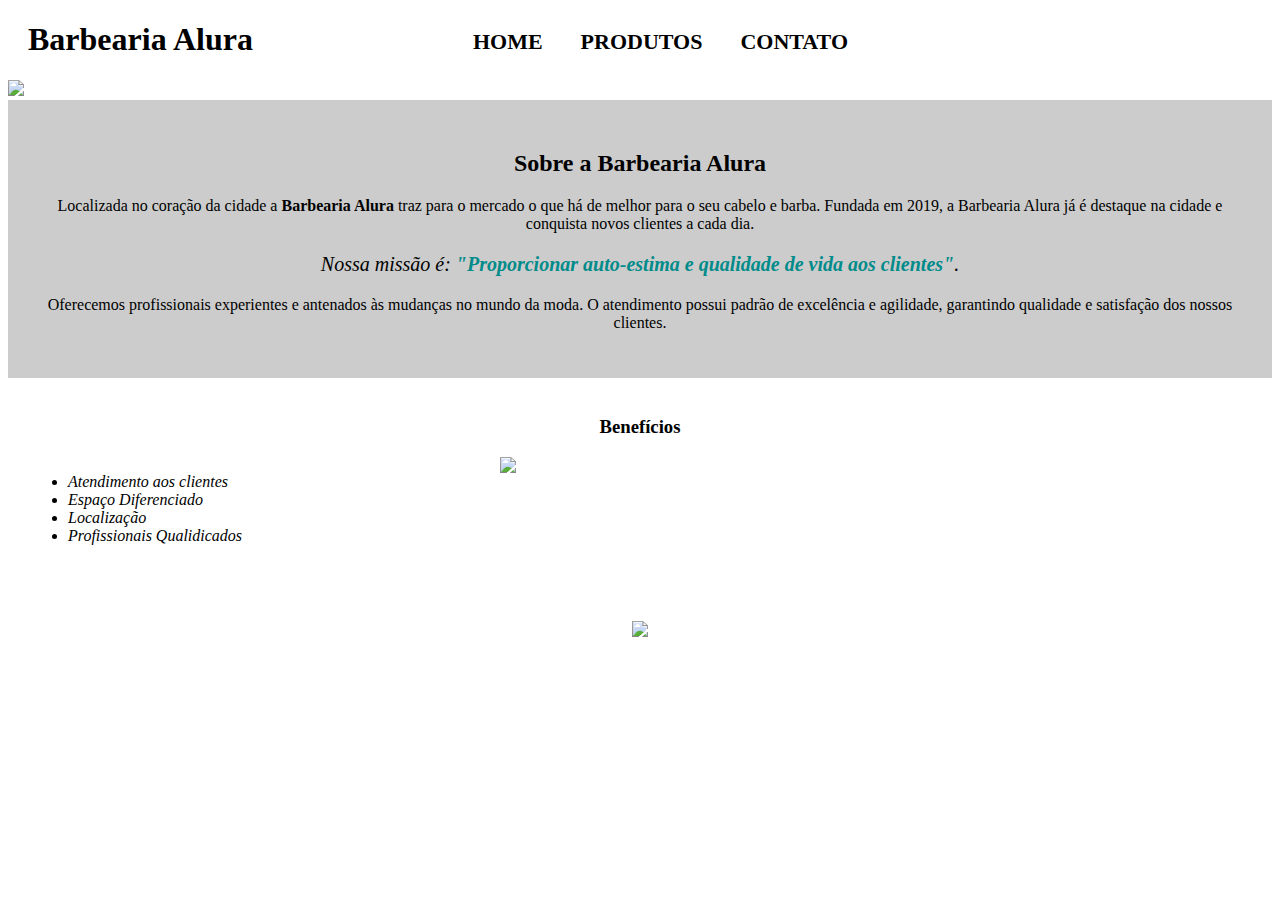
==== index.html @ e0bf12e6 "Revert "Iniciar página "contato""" ====
<!DOCTYPE html>
<html lang="pt-br">
    <head>
        <meta charset="UTF-8">
        <title>Barbearia Alura</title>
        <link rel="stylesheet" href="style.css">
    </head>

    <body>
        <header>
            <h1 class="titulo-principal">Barbearia Alura
                <div class="botoes">
                    <nav>
                        <li><a href="index.html">Home</a></li>
                        <li><a href="produtos.html">Produtos</a></li>
                        <li><a href="contato.html">Contato</a></li> 
                    </nav>
                </div>
            </h1>
            
        </header>
        <img id="banner" src="banner.jpg">

        <div class="principal">
            <h2 class="titulo-centralizado" >Sobre a Barbearia Alura</h2>

            <p>Localizada no coração da cidade a <strong>Barbearia Alura</strong> traz para o mercado o que há de melhor para o seu cabelo e barba. Fundada em 2019, a Barbearia Alura já é destaque na cidade e conquista novos clientes a cada dia.</p>

            <p id="missao"><em>Nossa missão é: <strong>"Proporcionar auto-estima e qualidade de vida aos clientes"</strong>.</em></p>

            <p>Oferecemos profissionais experientes e antenados às mudanças no mundo da moda. O atendimento possui padrão de excelência e agilidade, garantindo qualidade e satisfação dos nossos clientes.</p>
        </div>

        <div class="beneficios">
            <h3 class="titulo-centralizado">Benefícios</h3>

            <ul>
                <li class="itens">Atendimento aos clientes</li> 
                <li class="itens">Espaço Diferenciado</li>
                <li class="itens">Localização</li>
                <li class="itens">Profissionais Qualidicados</li>
            </ul> 

            <img class="imagembeneficios"  src="beneficios.jpg" >

        </div>
    </body>
    <footer>
        <img src="logo-branco.png">
        <p class="copyright">&copy; Copyright Barbearia Alura, 2019-2023</p>
    </footer>
</html>
---- style.css ----
#banner {
    width: 100%;
}

.principal {
    background: #CCCCCC;
    padding: 30px;
}

.titulo-principal {
    padding-left: 20px;
}

.botoes {
    position: relative;
    width: 1000px;
    margin: 0 0;
    bottom: 168px;
}

nav {
    position: absolute;
    top: 130px;
    right: 0;
    display: inline;
    margin: 0 170px 0;
}

nav li {
    display: inline;
    margin: 0 0 0;
    padding: 10px;
}

nav a {
    text-transform: uppercase;
    color: #000000;
    font-weight: bold;
    font-size: 22px;
    text-decoration: none;
    padding-left: 10px;
}

nav a:hover {
    color: darkcyan;
    text-decoration: underline;
}

.titulo-centralizado{
    text-align: center;
}

p {
    text-align: center;
}

#missao {
    font-size: 20px
}

em strong {
    color: darkcyan;
}

.itens {
    font-style: italic;
}

.beneficios {
    background: #FFFFFF;
    padding: 20px;
}

ul {
    display: inline-block;
    vertical-align: top;
    width: 20%;
    margin-right: 15%;
}

.imagembeneficios {
    width: 50%;
}

footer {
    text-align: center;
    background: url("bg.jpg");
    padding: 40px 0;
}

.copyright {
    color: #FFFFFF;
    font-size: 13px;
    margin: 20px 0 0;
}
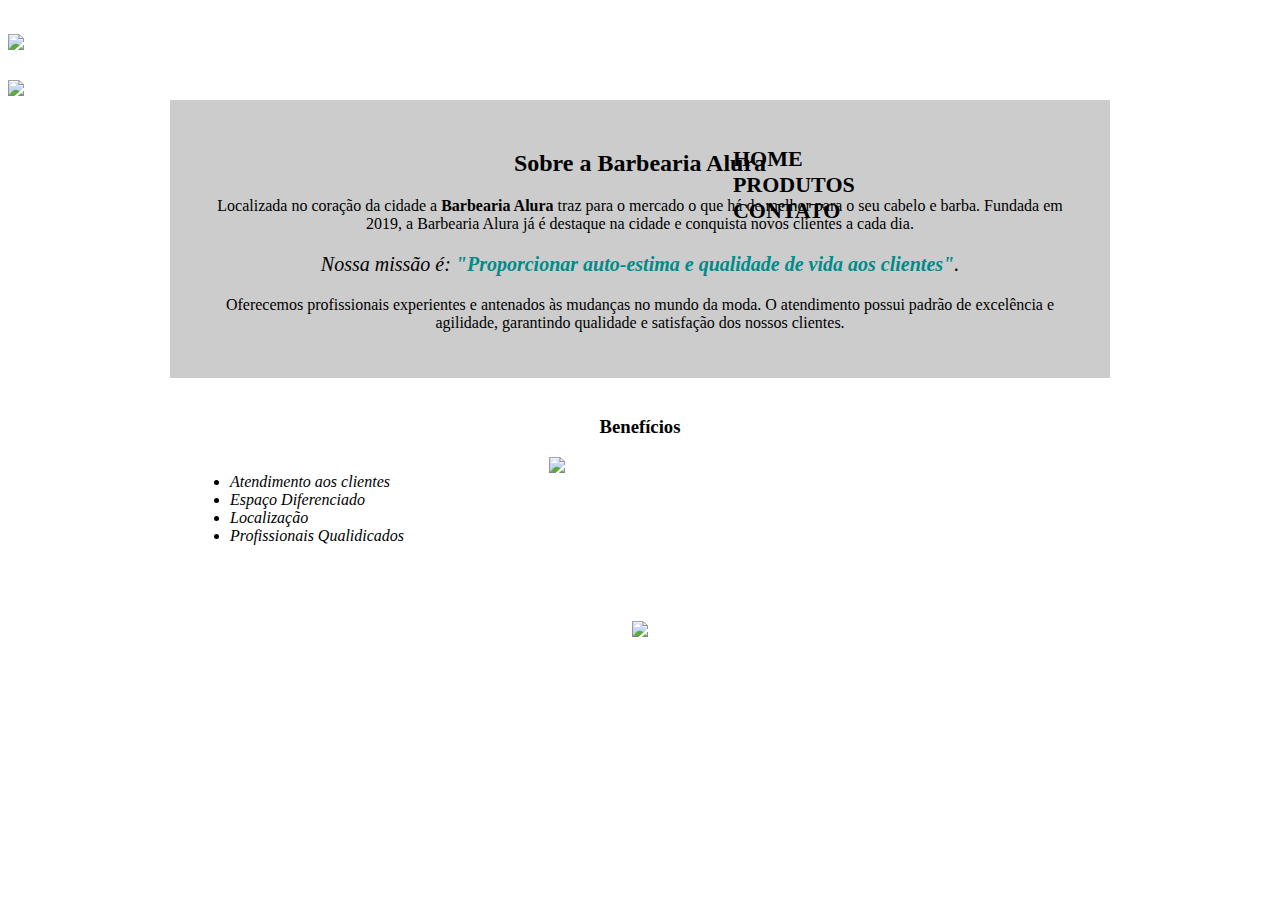
==== commit afbfbde3: "Inserir styles de CSS diferentes" ====
--- a/index.html
+++ b/index.html
@@ -3,47 +3,52 @@
     <head>
         <meta charset="UTF-8">
         <title>Barbearia Alura</title>
+        <link rel="stylesheet" href="reset.css">
         <link rel="stylesheet" href="style.css">
     </head>
 
     <body>
         <header>
-            <h1 class="titulo-principal">Barbearia Alura
-                <div class="botoes">
-                    <nav>
+            <div class="caixa">
+                <h1><img src="logo.png"></h1>
+
+                <nav>
+                    <ul>
                         <li><a href="index.html">Home</a></li>
                         <li><a href="produtos.html">Produtos</a></li>
-                        <li><a href="contato.html">Contato</a></li> 
-                    </nav>
-                </div>
-            </h1>
-            
+                        <li><a href="contato.html">Contato</a></li>
+                    </ul>
+                </nav>
+            </div>
         </header>
+
         <img id="banner" src="banner.jpg">
 
-        <div class="principal">
-            <h2 class="titulo-centralizado" >Sobre a Barbearia Alura</h2>
+        <main>
+            <section class="principal">
+                <h2 class="titulo-centralizado" >Sobre a Barbearia Alura</h2>
 
-            <p>Localizada no coração da cidade a <strong>Barbearia Alura</strong> traz para o mercado o que há de melhor para o seu cabelo e barba. Fundada em 2019, a Barbearia Alura já é destaque na cidade e conquista novos clientes a cada dia.</p>
+                <p>Localizada no coração da cidade a <strong>Barbearia Alura</strong> traz para o mercado o que há de melhor para o seu cabelo e barba. Fundada em 2019, a Barbearia Alura já é destaque na cidade e conquista novos clientes a cada dia.</p>
 
-            <p id="missao"><em>Nossa missão é: <strong>"Proporcionar auto-estima e qualidade de vida aos clientes"</strong>.</em></p>
+                <p id="missao"><em>Nossa missão é: <strong>"Proporcionar auto-estima e qualidade de vida aos clientes"</strong>.</em></p>
 
-            <p>Oferecemos profissionais experientes e antenados às mudanças no mundo da moda. O atendimento possui padrão de excelência e agilidade, garantindo qualidade e satisfação dos nossos clientes.</p>
-        </div>
+                <p>Oferecemos profissionais experientes e antenados às mudanças no mundo da moda. O atendimento possui padrão de excelência e agilidade, garantindo qualidade e satisfação dos nossos clientes.</p>
+            </section>
 
-        <div class="beneficios">
-            <h3 class="titulo-centralizado">Benefícios</h3>
+            <section class="beneficios">
+                <h3 class="titulo-centralizado">Benefícios</h3>
 
-            <ul>
-                <li class="itens">Atendimento aos clientes</li> 
-                <li class="itens">Espaço Diferenciado</li>
-                <li class="itens">Localização</li>
-                <li class="itens">Profissionais Qualidicados</li>
-            </ul> 
+                <ul>
+                    <li class="itens">Atendimento aos clientes</li> 
+                    <li class="itens">Espaço Diferenciado</li>
+                    <li class="itens">Localização</li>
+                    <li class="itens">Profissionais Qualidicados</li>
+                </ul> 
 
-            <img class="imagembeneficios"  src="beneficios.jpg" >
+                <img class="imagembeneficios"  src="beneficios.jpg" >
 
-        </div>
+            </section>
+        </main>
     </body>
     <footer>
         <img src="logo-branco.png">
--- a/style.css
+++ b/style.css
@@ -92,4 +92,47 @@
     color: #FFFFFF;
     font-size: 13px;
     margin: 20px 0 0;
+}
+
+main {
+    width: 940px;
+    margin: 0 auto;
+}
+
+form {
+    margin: 40px 0;
+}
+
+form label, legend {
+    display: block;
+    font-size: 20px;
+    margin: 0 0 10px;
+}
+
+.input-padrao {
+    display: block;
+    margin: 0 0 20px;
+    padding: 10px 25px;
+    width: 50%;
+}
+
+.checkbox {
+    margin: 20px 0;
+}
+
+.enviar {
+    width: 40%;
+    padding: 15px 0;
+    background: orange;
+    color: white;
+    font-weight: bold;
+    font-size: 18px;
+    border: none;
+    border-radius: 5px;
+    transition: 1s background;
+    cursor: pointer;
+}
+
+.enviar:hover {
+    background: darkorange;
 }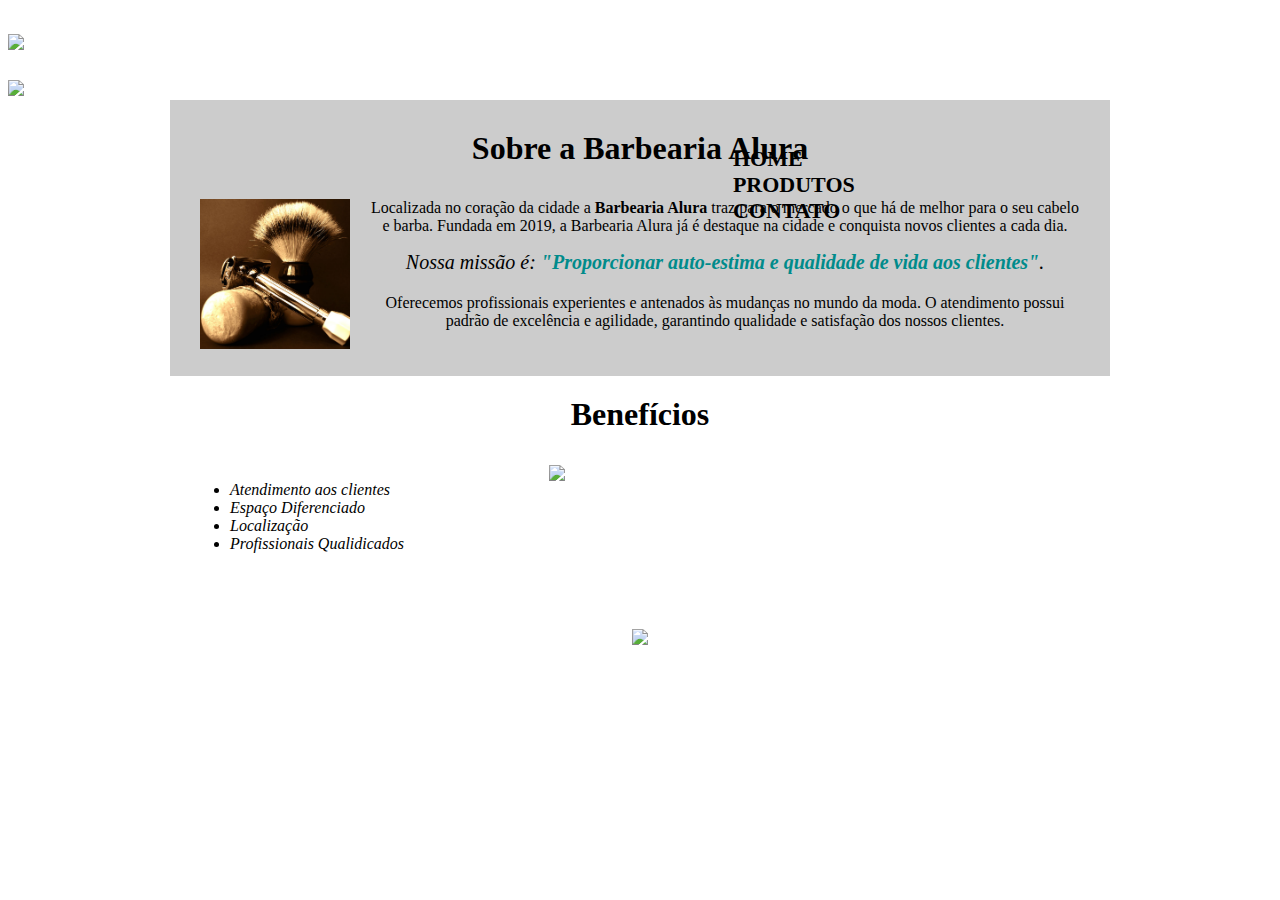
==== commit 22dafed4: "Adicionar imagem nova" ====
--- a/index.html
+++ b/index.html
@@ -22,11 +22,13 @@
             </div>
         </header>
 
-        <img id="banner" src="banner.jpg">
+        <img class="banner" src="banner.jpg">
 
         <main>
             <section class="principal">
-                <h2 class="titulo-centralizado" >Sobre a Barbearia Alura</h2>
+                <h2 class="titulo-principal" >Sobre a Barbearia Alura</h2>
+
+                <img class="utensilios" src="utensilios.jpg" alt="Utensílios de barbeiro">
 
                 <p>Localizada no coração da cidade a <strong>Barbearia Alura</strong> traz para o mercado o que há de melhor para o seu cabelo e barba. Fundada em 2019, a Barbearia Alura já é destaque na cidade e conquista novos clientes a cada dia.</p>
 
@@ -36,7 +38,7 @@
             </section>
 
             <section class="beneficios">
-                <h3 class="titulo-centralizado">Benefícios</h3>
+                <h3 class="titulo-principal">Benefícios</h3>
 
                 <ul>
                     <li class="itens">Atendimento aos clientes</li> 
@@ -45,7 +47,7 @@
                     <li class="itens">Profissionais Qualidicados</li>
                 </ul> 
 
-                <img class="imagembeneficios"  src="beneficios.jpg" >
+                <img class="imagembeneficios" src="beneficios.jpg" >
 
             </section>
         </main>
--- a/style.css
+++ b/style.css
@@ -5,10 +5,6 @@
 .principal {
     background: #CCCCCC;
     padding: 30px;
-}
-
-.titulo-principal {
-    padding-left: 20px;
 }
 
 .botoes {
@@ -78,10 +74,6 @@
     margin-right: 15%;
 }
 
-.imagembeneficios {
-    width: 50%;
-}
-
 footer {
     text-align: center;
     background: url("bg.jpg");
@@ -123,16 +115,67 @@
 .enviar {
     width: 40%;
     padding: 15px 0;
-    background: orange;
-    color: white;
+    background: darkcyan;
+    color: whitesmoke;
     font-weight: bold;
     font-size: 18px;
     border: none;
     border-radius: 5px;
-    transition: 1s background;
+    transition: 1s all;
     cursor: pointer;
 }
 
 .enviar:hover {
-    background: darkorange;
+    background: lightseagreen;
+    color: whitesmoke;
+    transform: scale(1.2);
+}
+
+table {
+    margin: 20px 0 40px;
+}
+
+thead {
+    background: #555555;
+    color: white;
+    font-weight: bold;
+}
+
+td, th {
+    border: 1px solid #000000;
+    padding: 8px 15px;
+}
+
+/* CSS da página inicial*/
+.banner {
+    width: 100%;
+}
+
+.titulo-principal {
+    text-align: center;
+    font-size: 2em;
+    margin: 0 0 1em;
+    clear: left;
+}
+
+.principal p {
+    margin: 0 0 1em;
+}
+
+.principal strong {
+    font-weight: bold;
+}
+
+.principal em {
+    font-style: italic;
+}
+
+.utensilios {
+    width: 150px;
+    float: left;
+    margin: 0 20px 20px 0;
+}
+
+.imagembeneficios {
+    width: 60%;
 }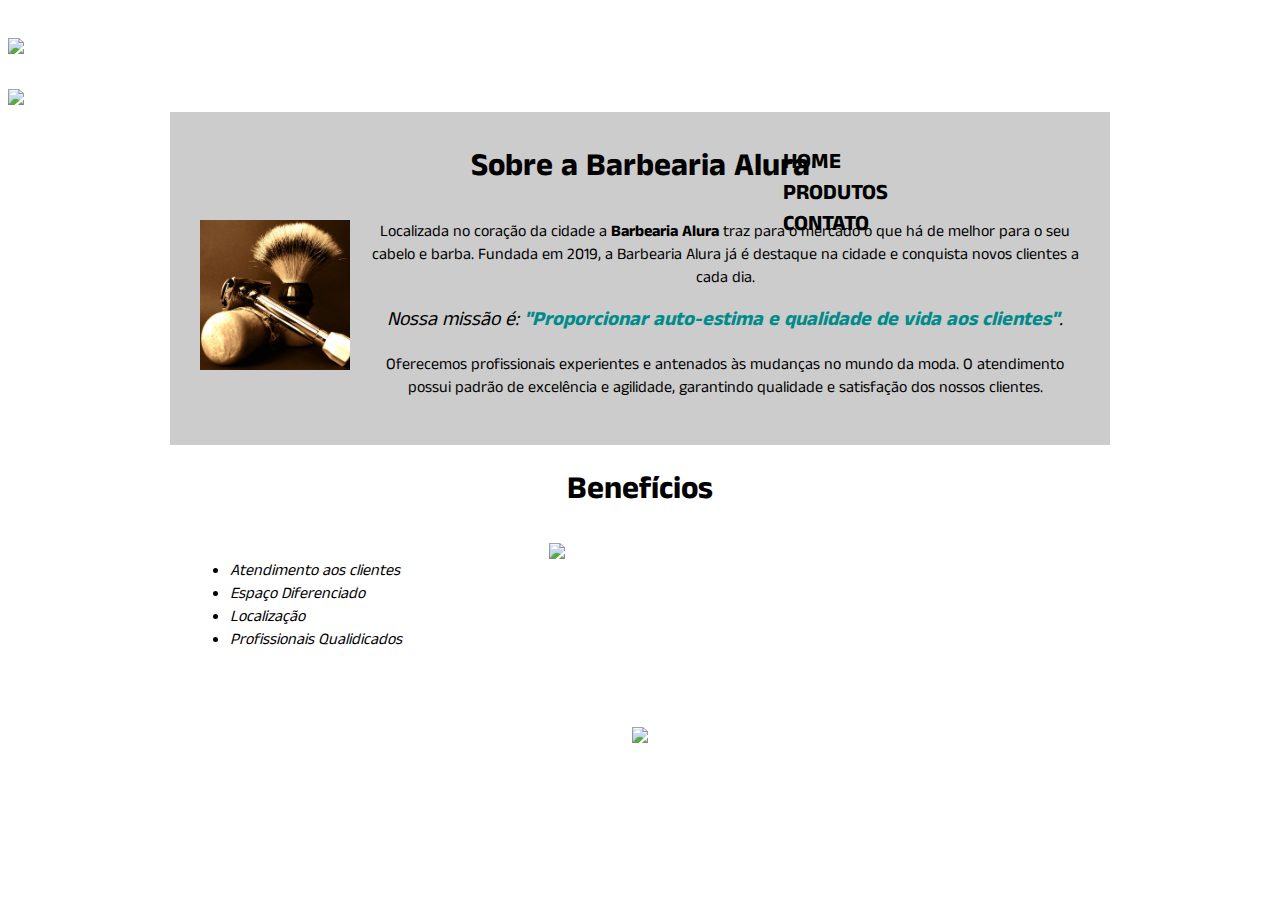
==== commit 3705fbad: "Adicionar fonte Anek Malayalam" ====
--- a/index.html
+++ b/index.html
@@ -5,6 +5,9 @@
         <title>Barbearia Alura</title>
         <link rel="stylesheet" href="reset.css">
         <link rel="stylesheet" href="style.css">
+        <link rel="preconnect" href="https://fonts.googleapis.com">
+        <link rel="preconnect" href="https://fonts.gstatic.com" crossorigin>
+        <link href="https://fonts.googleapis.com/css2?family=Anek+Malayalam:wght@200&display=swap" rel="stylesheet">
     </head>
 
     <body>
--- a/style.css
+++ b/style.css
@@ -1,3 +1,7 @@
+body {
+    font-family: 'Anek Malayalam', sans-serif;
+}
+
 #banner {
     width: 100%;
 }
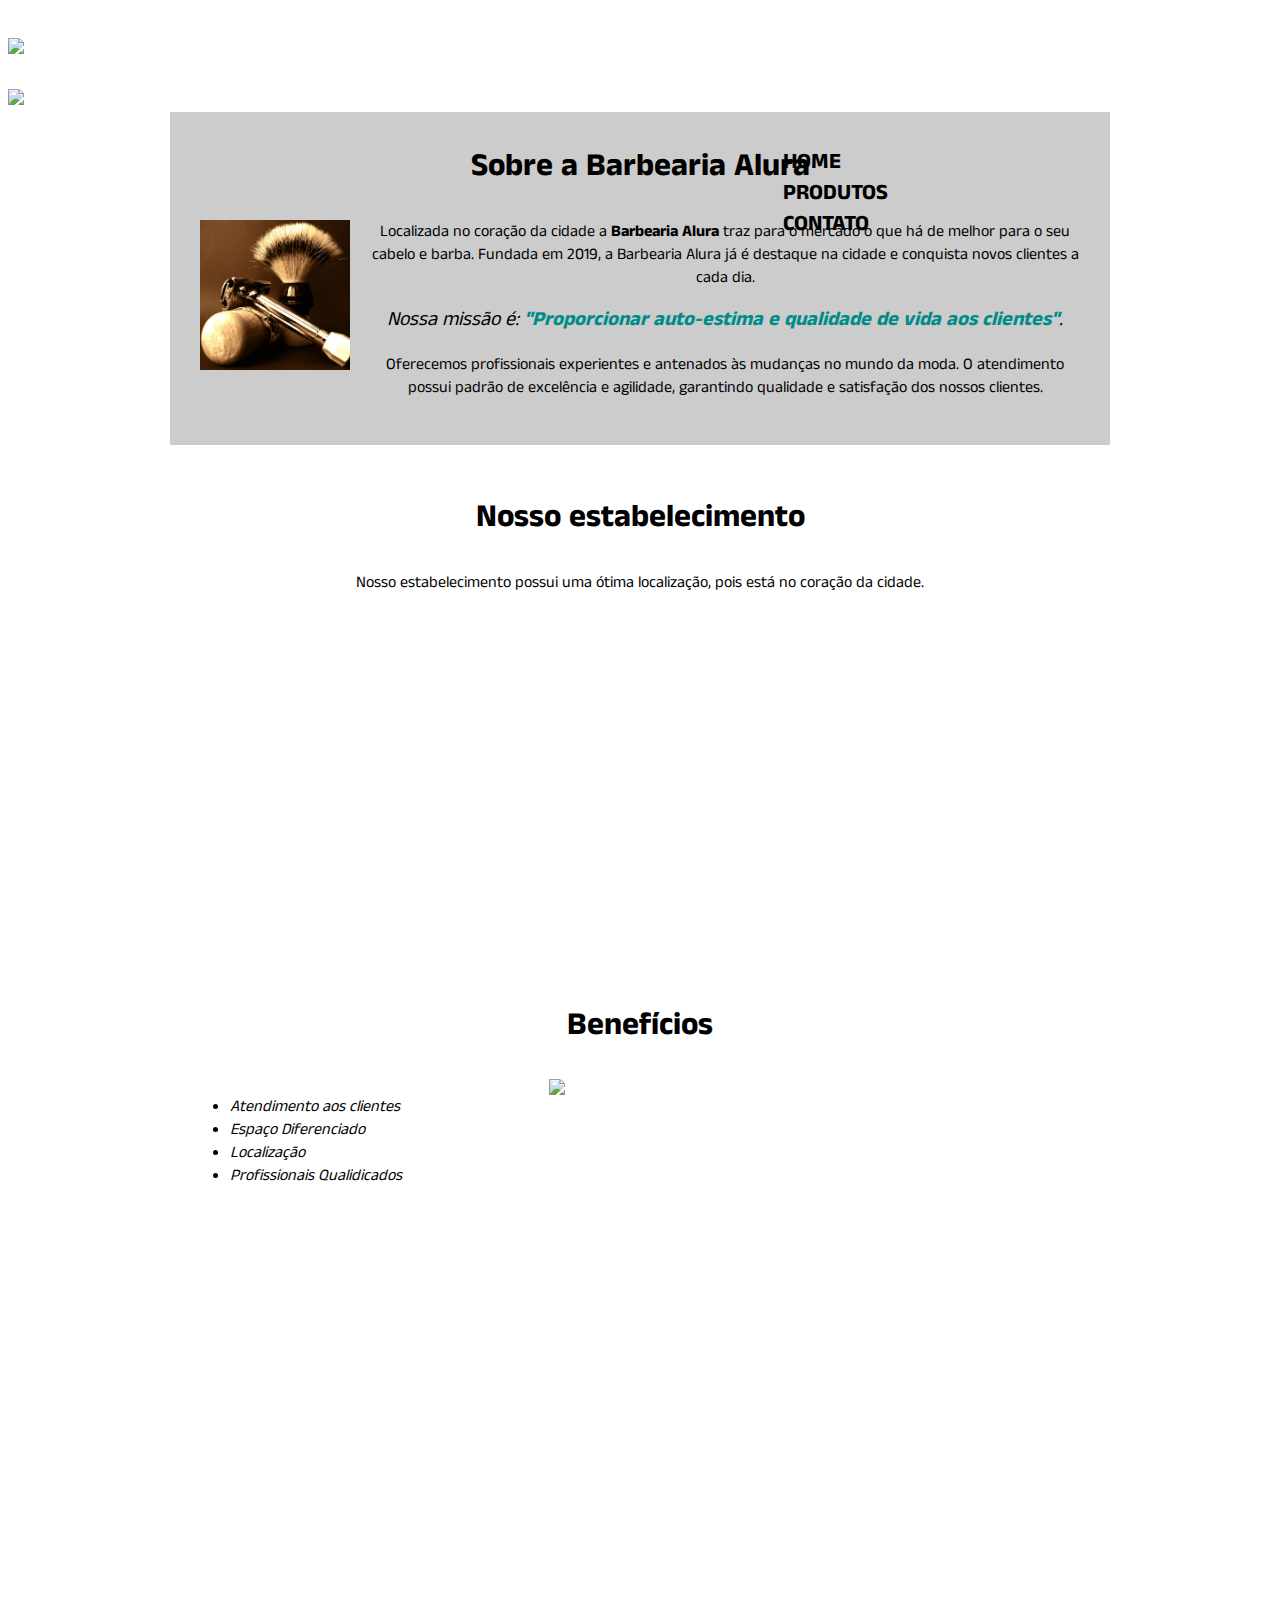
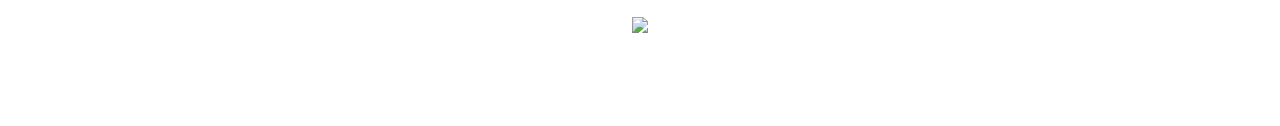
==== commit 98ea53d4: "Adicionar fontes externas, vídeos e mapas na página" ====
--- a/index.html
+++ b/index.html
@@ -40,6 +40,12 @@
                 <p>Oferecemos profissionais experientes e antenados às mudanças no mundo da moda. O atendimento possui padrão de excelência e agilidade, garantindo qualidade e satisfação dos nossos clientes.</p>
             </section>
 
+            <section class="mapa">
+                <h3 class="titulo-principal">Nosso estabelecimento</h3>
+                <p>Nosso estabelecimento possui uma ótima localização, pois está no coração da cidade.</p>
+                <iframe src="https://www.google.com/maps/embed?pb=!1m18!1m12!1m3!1d1872102.3181044299!2d-48.74170690000003!3d-23.5881948!2m3!1f0!2f0!3f0!3m2!1i1024!2i768!4f13.1!3m3!1m2!1s0x94ce5a2b2ed7f3a1%3A0xab35da2f5ca62674!2sAlura%20-%20Escola%20Online%20de%20Tecnologia!5e0!3m2!1spt-BR!2sbr!4v1674156922998!5m2!1spt-BR!2sbr" width="100%" height="300" style="border:0;" allowfullscreen="" loading="lazy" referrerpolicy="no-referrer-when-downgrade"></iframe>
+            </section>
+
             <section class="beneficios">
                 <h3 class="titulo-principal">Benefícios</h3>
 
@@ -50,7 +56,10 @@
                     <li class="itens">Profissionais Qualidicados</li>
                 </ul> 
 
-                <img class="imagembeneficios" src="beneficios.jpg" >
+                <img class="imagembeneficios" src="beneficios.jpg">
+                <div class="video">
+                    <iframe width="560" height="315" src="https://www.youtube.com/embed/wcVVXUV0YUY" frameborder="0" allow="accelerometer; autoplay; encrypted-media; gyroscope; picture-in-picture" allowfullscreen></iframe>
+                </div>
 
             </section>
         </main>
--- a/style.css
+++ b/style.css
@@ -182,4 +182,18 @@
 
 .imagembeneficios {
     width: 60%;
+}
+
+.mapa {
+    padding: 3em 0;
+}
+
+.mapa p{
+    margin: 0 0 2em;
+    text-align: center;
+}
+
+.video {
+    width: 560px;
+    margin: 1em auto;
 }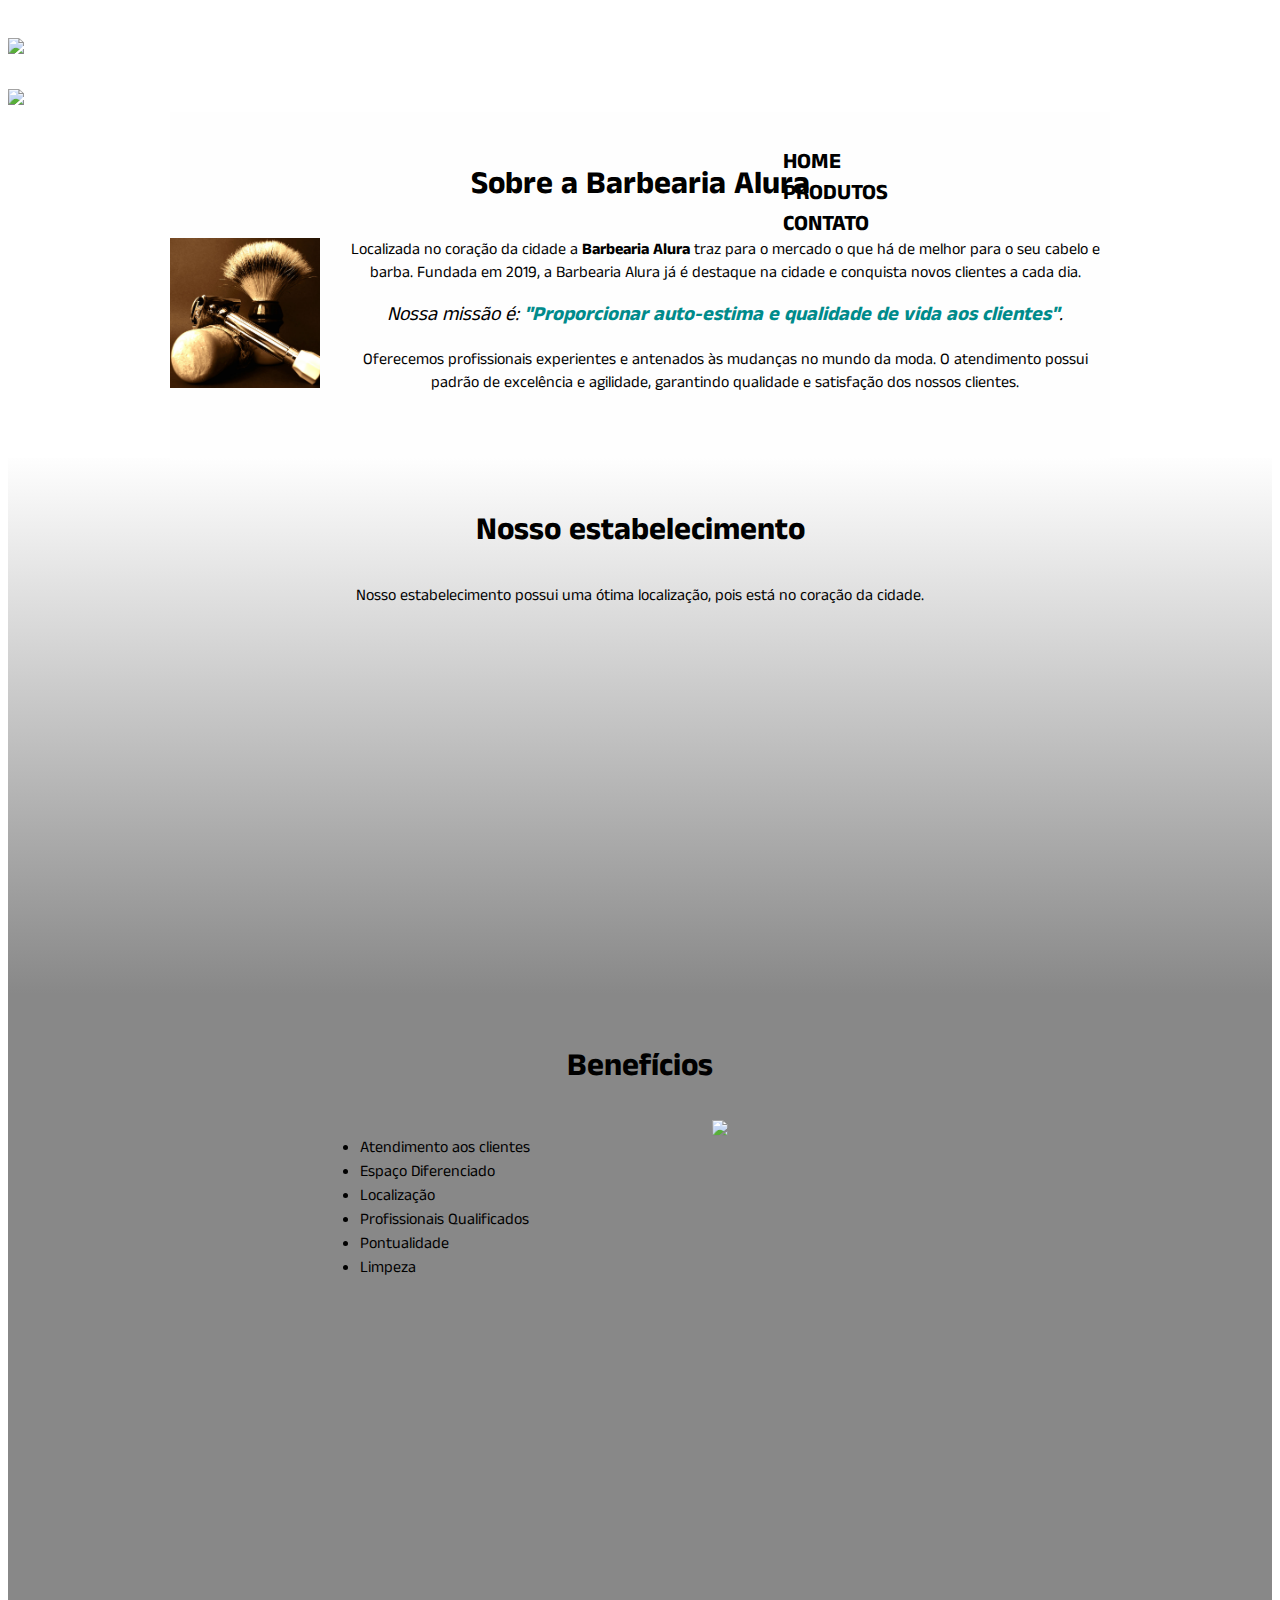
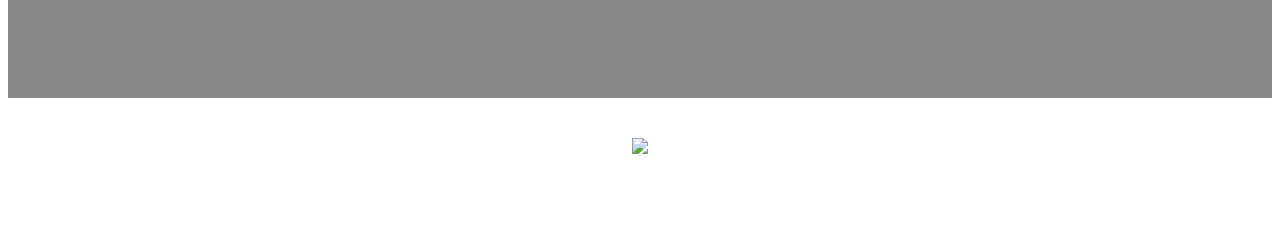
==== commit 0c7b9d92: "Adicionar gradiente" ====
--- a/index.html
+++ b/index.html
@@ -43,22 +43,27 @@
             <section class="mapa">
                 <h3 class="titulo-principal">Nosso estabelecimento</h3>
                 <p>Nosso estabelecimento possui uma ótima localização, pois está no coração da cidade.</p>
-                <iframe src="https://www.google.com/maps/embed?pb=!1m18!1m12!1m3!1d1872102.3181044299!2d-48.74170690000003!3d-23.5881948!2m3!1f0!2f0!3f0!3m2!1i1024!2i768!4f13.1!3m3!1m2!1s0x94ce5a2b2ed7f3a1%3A0xab35da2f5ca62674!2sAlura%20-%20Escola%20Online%20de%20Tecnologia!5e0!3m2!1spt-BR!2sbr!4v1674156922998!5m2!1spt-BR!2sbr" width="100%" height="300" style="border:0;" allowfullscreen="" loading="lazy" referrerpolicy="no-referrer-when-downgrade"></iframe>
+                <div class="mapa-conteudo">
+                    <iframe src="https://www.google.com/maps/embed?pb=!1m18!1m12!1m3!1d1872102.3181044299!2d-48.74170690000003!3d-23.5881948!2m3!1f0!2f0!3f0!3m2!1i1024!2i768!4f13.1!3m3!1m2!1s0x94ce5a2b2ed7f3a1%3A0xab35da2f5ca62674!2sAlura%20-%20Escola%20Online%20de%20Tecnologia!5e0!3m2!1spt-BR!2sbr!4v1674156922998!5m2!1spt-BR!2sbr" width="100%" height="300" style="border:0;" allowfullscreen="" loading="lazy" referrerpolicy="no-referrer-when-downgrade"></iframe>
+                    </div>
             </section>
 
             <section class="beneficios">
                 <h3 class="titulo-principal">Benefícios</h3>
 
-                <ul>
-                    <li class="itens">Atendimento aos clientes</li> 
-                    <li class="itens">Espaço Diferenciado</li>
-                    <li class="itens">Localização</li>
-                    <li class="itens">Profissionais Qualidicados</li>
-                </ul> 
+                <div class="conteudo-beneficios">
+                    <ul class="lista-beneficios">
+                        <li class="itens">Atendimento aos clientes</li> 
+                        <li class="itens">Espaço Diferenciado</li>
+                        <li class="itens">Localização</li>
+                        <li class="itens">Profissionais Qualificados</li>
+                        <li class="itens">Pontualidade</li>
+                        <li class="itens">Limpeza</li>
+                    </ul><img class="imagem-beneficios" src="beneficios.jpg">
+                </div>
 
-                <img class="imagembeneficios" src="beneficios.jpg">
                 <div class="video">
-                    <iframe width="560" height="315" src="https://www.youtube.com/embed/wcVVXUV0YUY" frameborder="0" allow="accelerometer; autoplay; encrypted-media; gyroscope; picture-in-picture" allowfullscreen></iframe>
+                    <iframe width="100%" height="315" src="https://www.youtube.com/embed/wcVVXUV0YUY" frameborder="0" allow="accelerometer; autoplay; encrypted-media; gyroscope; picture-in-picture" allowfullscreen></iframe>
                 </div>
 
             </section>
--- a/style.css
+++ b/style.css
@@ -62,12 +62,10 @@
     color: darkcyan;
 }
 
-.itens {
-    font-style: italic;
-}
+
 
 .beneficios {
-    background: #FFFFFF;
+    background: #888888;
     padding: 20px;
 }
 
@@ -91,8 +89,7 @@
 }
 
 main {
-    width: 940px;
-    margin: 0 auto;
+
 }
 
 form {
@@ -162,6 +159,13 @@
     clear: left;
 }
 
+.principal {
+    padding: 3em 0;
+    background: #FEFEFE;
+    width: 940px;
+    margin: 0 auto;
+}
+
 .principal p {
     margin: 0 0 1em;
 }
@@ -180,17 +184,42 @@
     margin: 0 20px 20px 0;
 }
 
-.imagembeneficios {
-    width: 60%;
-}
-
 .mapa {
     padding: 3em 0;
+    background: linear-gradient(#FEFEFE, #888888);
+}
+
+.mapa-conteudo {
+    width: 940px;
+    margin: 0 auto;
 }
 
 .mapa p{
     margin: 0 0 2em;
     text-align: center;
+}
+
+.beneficios {
+    padding: 3em 0;
+}
+
+.conteudo-beneficios {
+    width: 640px;
+    margin: 0 auto;
+}
+
+.lista-beneficios {
+    width: 40%;
+    display: inline-block;
+    vertical-align: top;
+}
+
+.itens {
+    line-height: 1.5;
+}
+
+.imagem-beneficios {
+    width: 45%;
 }
 
 .video {
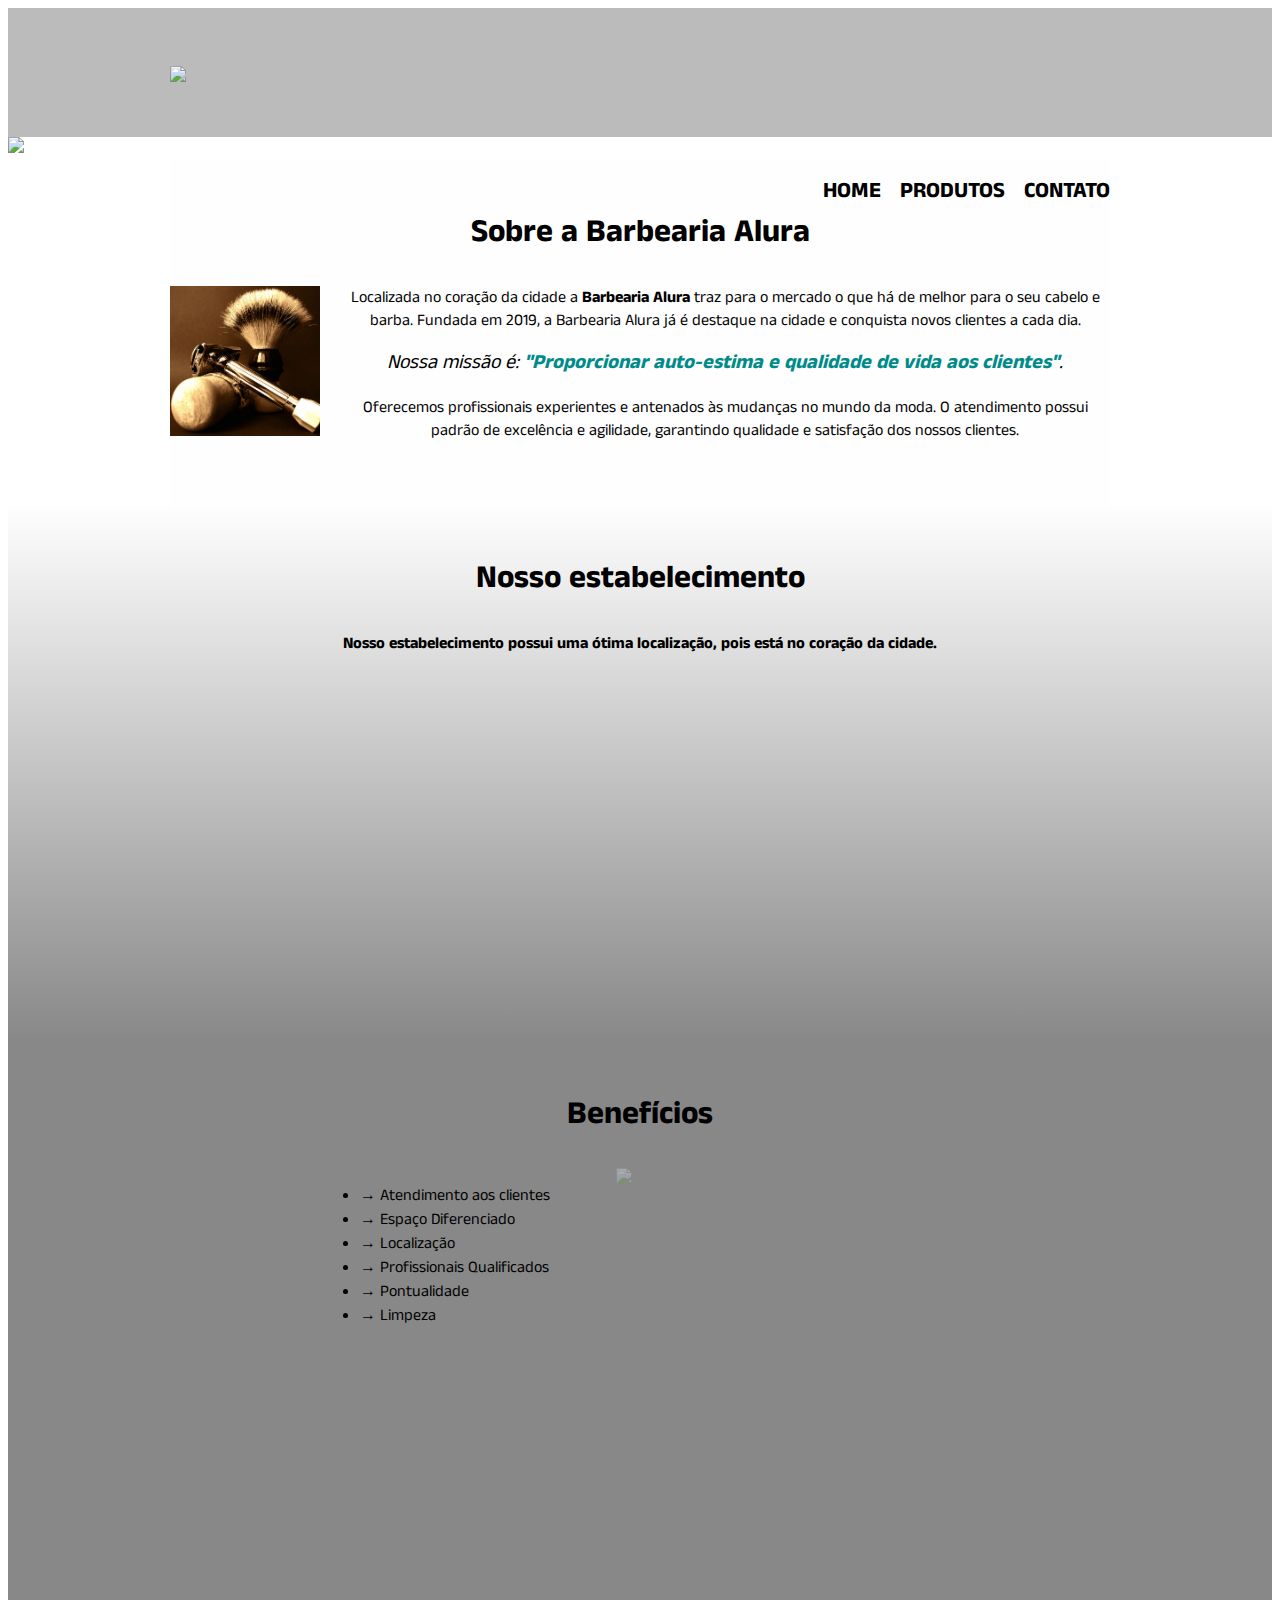
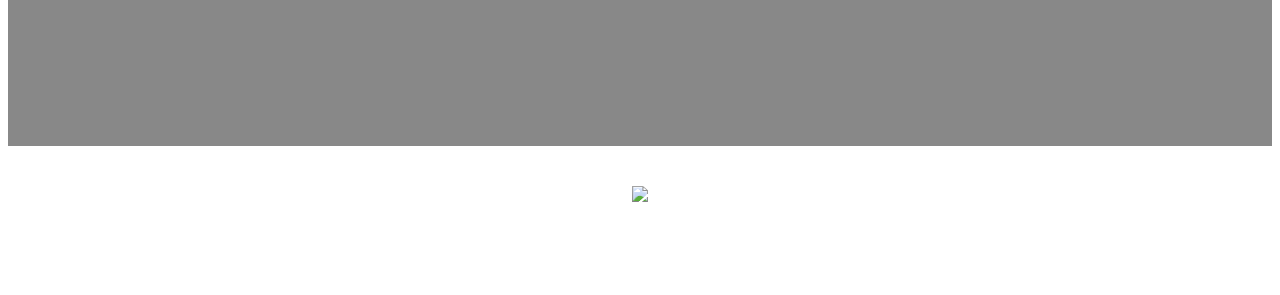
==== commit cb091571: "Design responsivo" ====
--- a/index.html
+++ b/index.html
@@ -2,7 +2,9 @@
 <html lang="pt-br">
     <head>
         <meta charset="UTF-8">
+        <meta name="viewport" content="width=device-width">
         <title>Barbearia Alura</title>
+
         <link rel="stylesheet" href="reset.css">
         <link rel="stylesheet" href="style.css">
         <link rel="preconnect" href="https://fonts.googleapis.com">
--- a/style.css
+++ b/style.css
@@ -1,5 +1,16 @@
 body {
     font-family: 'Anek Malayalam', sans-serif;
+}
+
+header {
+    background: #BBBBBB;
+    padding: 20px 0;
+}
+
+.caixa {
+    position: relative;
+    width: 940px;
+    margin: 0 auto;
 }
 
 #banner {
@@ -20,16 +31,13 @@
 
 nav {
     position: absolute;
-    top: 130px;
+    top: 110px;
     right: 0;
-    display: inline;
-    margin: 0 170px 0;
 }
 
 nav li {
     display: inline;
-    margin: 0 0 0;
-    padding: 10px;
+    margin: 0 0 0 15px;
 }
 
 nav a {
@@ -38,7 +46,6 @@
     font-weight: bold;
     font-size: 22px;
     text-decoration: none;
-    padding-left: 10px;
 }
 
 nav a:hover {
@@ -62,18 +69,9 @@
     color: darkcyan;
 }
 
-
-
 .beneficios {
     background: #888888;
     padding: 20px;
-}
-
-ul {
-    display: inline-block;
-    vertical-align: top;
-    width: 20%;
-    margin-right: 15%;
 }
 
 footer {
@@ -86,10 +84,6 @@
     color: #FFFFFF;
     font-size: 13px;
     margin: 20px 0 0;
-}
-
-main {
-
 }
 
 form {
@@ -157,6 +151,7 @@
     font-size: 2em;
     margin: 0 0 1em;
     clear: left;
+    font-weight: bold;
 }
 
 .principal {
@@ -187,6 +182,7 @@
 .mapa {
     padding: 3em 0;
     background: linear-gradient(#FEFEFE, #888888);
+    font-weight: bold;
 }
 
 .mapa-conteudo {
@@ -218,11 +214,36 @@
     line-height: 1.5;
 }
 
+.itens:before {
+    content: "→ ";
+}
+
 .imagem-beneficios {
     width: 45%;
+    opacity: 0.3;
+    transition: 400ms;
+}
+
+.imagem-beneficios:hover {
+    opacity: 1;
 }
 
 .video {
     width: 560px;
     margin: 1em auto;
+}
+
+@media screen and (max-width:480px) {
+    .caixa, .principal, .conteudo-beneficios, .mapa-conteudo, .video, nav a {
+        width: auto;
+    }
+    h1 {
+        text-align:center;
+    }
+    nav {
+        position:static;
+    }
+    .lista-beneficios, .imagem-beneficios {
+     width: 100%   
+    }
 }